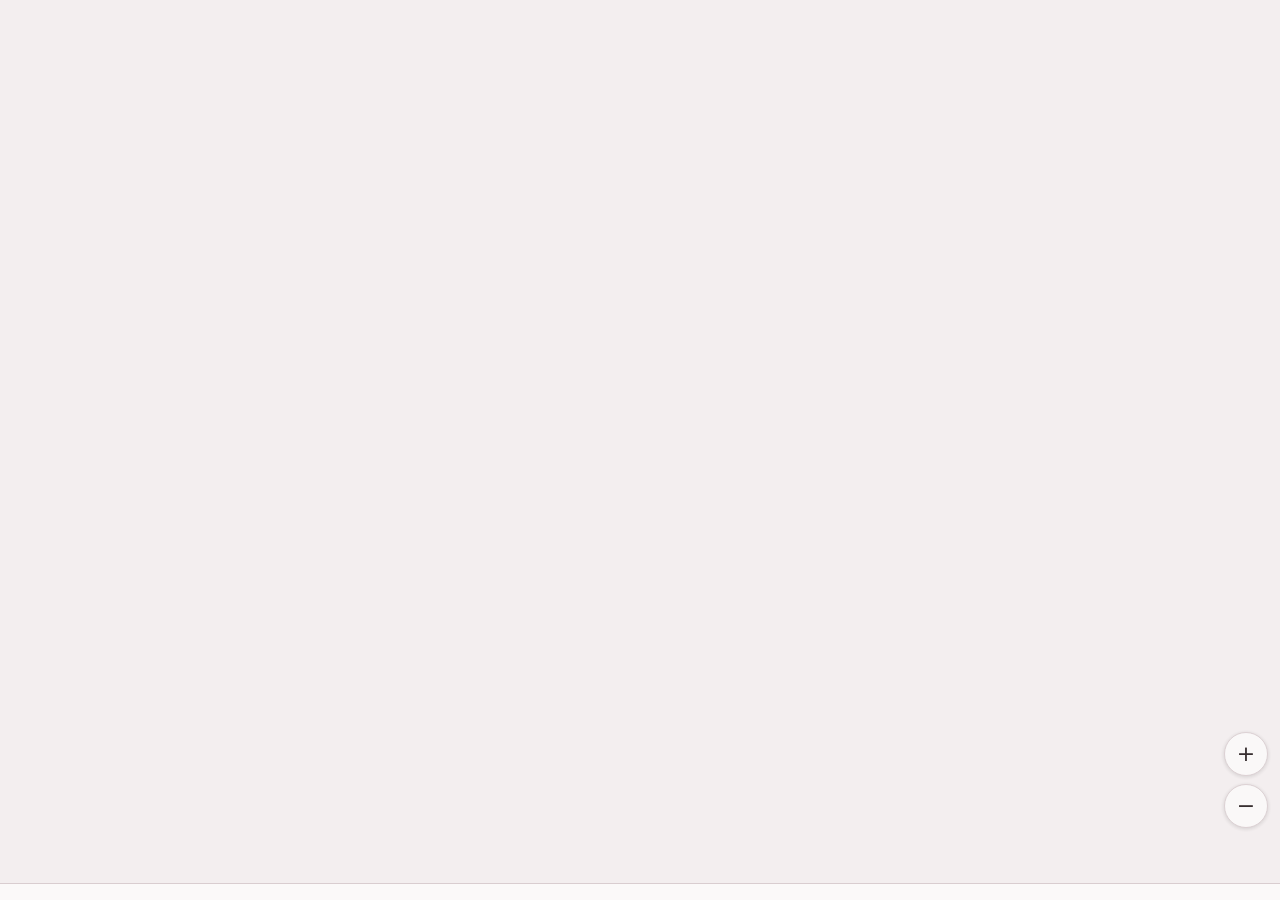
==== src/head.html @ 22a89ef4 "Karten wie in BiWi II: tippen statt Stift, wischen (links nicht sicher, rechts sicher) mit farbigem " ====
<!doctype html>
<html lang="de">
<head>
<meta charset="utf-8">
<meta name="viewport" content="width=device-width, initial-scale=1, viewport-fit=cover">
<title>Politik I</title>
<meta name="apple-mobile-web-app-capable" content="yes">
<meta name="apple-mobile-web-app-title" content="Politik I">
<meta name="theme-color" content="#8A2E3B">
<link rel="apple-touch-icon" href="/Politik-I/apple-touch-icon.png?v=4">
<link rel="icon" type="image/png" href="/Politik-I/icon-192.png?v=4">
<link rel="manifest" href="/Politik-I/manifest.webmanifest?v=4">
<style>
/* Layout: eine schmale Lernspalte (max. 42rem) mit fester Tableiste unten, wie die W&G-I-App; eigene Akzentfarbe (Weinrot) für Politik I; Grundgerüst und Lernformen aus Wirtschaft II */
:root{
  --bg:#F3EEEF; --surface:#FBF9F9; --ink:#241A1C; --muted:#66595C; --line:#D9CDD0;
  --accent:#8A2E3B; --accent-ink:#FFFFFF; --accent-soft:#F2DFE2;
  --good:#2F7A4A; --good-soft:#DDEEE2; --bad:#A3392B; --bad-soft:#F4DEDA; --gold:#A87B1F;
  --serif:"Iowan Old Style","Palatino Linotype","Book Antiqua",Palatino,Georgia,serif;
  --sans:system-ui,-apple-system,"Segoe UI",Roboto,sans-serif;
  --mono:ui-monospace,"SF Mono",Menlo,Consolas,monospace;
}
@media (prefers-color-scheme: dark){
  :root:not([data-theme="light"]){ color-scheme:dark;
    --bg:#171113; --surface:#211A1C; --ink:#EEE5E7; --muted:#AE9FA3; --line:#3E3034;
    --accent:#E7A5B0; --accent-ink:#22100F; --accent-soft:#3B2529;
    --good:#6CC28B; --good-soft:#1E3327; --bad:#E58373; --bad-soft:#3A2420; --gold:#D9AE55; }
}
:root[data-theme="dark"]{ color-scheme:dark;
  --bg:#171113; --surface:#211A1C; --ink:#EEE5E7; --muted:#AE9FA3; --line:#3E3034;
  --accent:#E7A5B0; --accent-ink:#22100F; --accent-soft:#3B2529;
  --good:#6CC28B; --good-soft:#1E3327; --bad:#E58373; --bad-soft:#3A2420; --gold:#D9AE55; }
*{box-sizing:border-box}
html{font-size:calc(100% * var(--z,1))}
.zoom{position:fixed;right:max(12px, env(safe-area-inset-right, 0px));bottom:calc(72px + env(safe-area-inset-bottom, 0px));display:flex;flex-direction:column;gap:8px;z-index:6}
.zoom button{width:44px;height:44px;border-radius:50%;border:1px solid var(--line);background:var(--surface);color:var(--ink);font-size:22px;line-height:1;opacity:.9;box-shadow:0 1px 4px rgba(0,0,0,.15)}
.tag{display:inline-block;font-family:var(--sans);font-size:.68rem;font-weight:600;letter-spacing:.04em;text-transform:uppercase;padding:1px 7px;border-radius:999px;vertical-align:middle;white-space:nowrap}
.tag.core{color:var(--accent);border:1px solid var(--accent)}
.tag.bg{color:var(--muted);border:1px dashed var(--line)}
.cctx{margin:-4px 0 0;font-size:.82rem;color:var(--muted)}
.cinfo{display:flex;gap:8px;align-items:flex-start;margin:0;font-size:.82rem;line-height:1.45;color:var(--muted)}
.cinfo .cl{display:block}
.cinfo .cl+.cl{margin-top:3px}
.cinfo b{color:var(--ink);font-weight:600}
.cinfo .ci{flex:none;width:18px;height:18px;border-radius:50%;border:1px solid var(--muted);font:600 .7rem/16px var(--serif);font-style:italic;text-align:center;margin-top:1px}
.wlink{color:var(--accent);text-decoration:none;font-weight:600;font-size:.92rem;line-height:1.4}
.wlink:hover{text-decoration:underline}
.mc .idk{border-style:dashed;color:var(--muted);text-align:center}
body{margin:0;background:var(--bg);color:var(--ink);font:1rem/1.5 var(--sans);-webkit-font-smoothing:antialiased}
main{max-width:42rem;margin:0 auto;padding-block:20px 120px;padding-left:max(16px, env(safe-area-inset-left, 0px));padding-right:max(16px, env(safe-area-inset-right, 0px))}
h1,h2,h3{font-family:var(--serif);font-weight:600;line-height:1.2;margin:0 0 .4em;text-wrap:balance}
h1{font-size:1.75rem}
h1,h2,h3,.card .front{overflow-wrap:break-word;hyphens:auto;-webkit-hyphens:auto} h2{font-size:1.3rem} h3{font-size:1.05rem}
p{margin:0 0 .8em}
.muted{color:var(--muted)} .small{font-size:.875rem}
.eyebrow{font-size:.75rem;letter-spacing:.08em;text-transform:uppercase;color:var(--muted);font-weight:600;margin:0 0 .3em}
.block{background:var(--surface);border:1px solid var(--line);border-radius:14px;padding:16px;margin:0 0 14px}
.stack{display:flex;flex-direction:column;gap:10px}
.row{display:flex;gap:10px;flex-wrap:wrap;align-items:center}
.row.between{justify-content:space-between}
button,input,select,textarea{font:inherit;color:inherit}
button{cursor:pointer}
.btn{background:var(--accent);color:var(--accent-ink);border:0;border-radius:10px;padding:12px 18px;font-weight:600}
.btn.ghost{background:transparent;color:var(--ink);border:1px solid var(--line)}
.btn.small{padding:8px 12px;font-size:.9rem}
.btn.warn{background:transparent;color:var(--bad);border:1px solid var(--bad)}
.btn:disabled{opacity:.45;cursor:default}
:focus-visible{outline:3px solid var(--accent);outline-offset:2px}
.chip{display:inline-block;font-size:.75rem;font-weight:600;padding:2px 9px;border-radius:999px;border:1px solid var(--line);color:var(--muted);white-space:nowrap}
.chip.l1{color:var(--gold);border-color:var(--gold)}
.chip.l2{color:var(--accent);border-color:var(--accent)}
.chip.l3{color:var(--good);border-color:var(--good)}
.chip.soon{border-style:dashed}

/* Klausuraufbau */
.parts{display:grid;grid-template-columns:12fr 24fr 24fr;gap:4px;margin:10px 0 8px}
.parts div{height:10px;border-radius:3px;background:var(--line)}
.parts div.on{background:var(--accent)}
.partlist{display:grid;grid-template-columns:auto 1fr auto;gap:6px 12px;font-size:.92rem}
.partlist b{font-variant-numeric:tabular-nums}

/* Aufgabenliste */
.tlist{display:flex;flex-direction:column}
.titem{display:grid;grid-template-columns:1fr auto;gap:4px 12px;align-items:center;padding:12px 2px;border-top:1px solid var(--line);text-align:left;background:none;border-left:0;border-right:0;border-bottom:0;width:100%}
.titem:first-child{border-top:0}
.titem .t{font-weight:600}
.titem .d{grid-column:1/-1;font-size:.85rem;color:var(--muted)}
.bar{height:6px;border-radius:3px;background:var(--line);overflow:hidden;grid-column:1/-1}
.bar i{display:block;height:100%;background:var(--good)}

/* Aufgabe */
.data{width:100%;border-collapse:collapse;font-variant-numeric:tabular-nums;font-size:.95rem}
.data th,.data td{border:1px solid var(--line);padding:6px 8px;text-align:center}
.data th{font-weight:600;color:var(--muted);font-size:.8rem}
.data td{font-family:var(--mono)}
.tablewrap{overflow-x:auto;margin:8px 0 2px}
.vals{display:grid;grid-template-columns:repeat(auto-fill,minmax(7.5rem,1fr));gap:6px;margin:10px 0 2px}
.vals div{border:1px solid var(--line);border-radius:8px;padding:5px 8px;background:var(--bg);display:flex;flex-direction:column;gap:1px;min-width:0}
.vals span{font-size:.76rem;color:var(--muted);line-height:1.3}
.vals b{font-family:var(--mono);font-weight:600;font-variant-numeric:tabular-nums}
.eq{font-family:var(--mono);font-size:.92rem;background:var(--bg);border-radius:8px;padding:8px 10px;overflow-x:auto;white-space:nowrap}
.seg{display:inline-flex;border:1px solid var(--line);border-radius:10px;overflow:hidden}
.seg button{background:none;border:0;padding:7px 12px;font-size:.85rem;color:var(--muted)}
.seg button+button{border-left:1px solid var(--line)}
.seg button[aria-pressed="true"]{background:var(--accent-soft);color:var(--ink);font-weight:600}
.step{border:1px solid var(--line);border-radius:12px;padding:12px;background:var(--surface)}
.step.ok{border-color:var(--good);background:var(--good-soft)}
.step.no{border-color:var(--bad);background:var(--bad-soft)}
.step .lab{font-weight:600}
.step .why{font-size:.88rem;color:var(--muted);margin:2px 0 8px}
.inp{display:flex;gap:8px;align-items:center;flex-wrap:wrap}
.inp input{width:9.5rem;max-width:100%;padding:10px 12px;border:1px solid var(--line);border-radius:10px;background:var(--bg);font-family:var(--mono);font-size:1.05rem}
.inp input:focus{border-color:var(--accent)}
.res{font-size:.9rem;margin-top:8px}
.res.good{color:var(--good)} .res.bad{color:var(--bad)}
.hint{font-size:.88rem}
.check{display:flex;gap:10px;align-items:flex-start;padding:6px 0}
.check input{width:20px;height:20px;margin-top:2px;flex:none;accent-color:var(--accent)}

/* Schmierzettel */
.pad{position:relative;border:1px solid var(--line);border-radius:12px;background:var(--bg);overflow:hidden}
.pad canvas{display:block;width:100%;height:240px;touch-action:none}
.pad .tools{position:absolute;right:8px;top:8px;display:flex;gap:6px}
.pad .tools button{background:var(--surface);border:1px solid var(--line);border-radius:8px;padding:4px 10px;font-size:.8rem}
.pad .ph{position:absolute;left:12px;top:10px;font-size:.8rem;color:var(--muted);pointer-events:none}

/* Statistik */
.week{display:grid;grid-template-columns:repeat(7,1fr);gap:6px;align-items:end;height:90px;margin:10px 0 4px}
.week div{background:var(--accent);border-radius:4px 4px 0 0;min-height:2px}
.weekl{display:grid;grid-template-columns:repeat(7,1fr);gap:6px;font-size:.75rem;color:var(--muted);text-align:center}
.srow{display:grid;grid-template-columns:1fr auto auto;gap:4px 12px;align-items:center;padding:9px 0;border-top:1px solid var(--line);font-size:.92rem}
.srow:first-of-type{border-top:0}
.srow.ch{grid-template-columns:1fr auto}
.srow.ch .small{grid-column:1/-1;grid-row:2}
.srow span{font-variant-numeric:tabular-nums}

/* Tableiste */
nav{position:fixed;left:0;right:0;bottom:0;background:var(--surface);border-top:1px solid var(--line);display:flex;justify-content:center;gap:4px;padding:8px max(16px, env(safe-area-inset-right, 0px)) calc(8px + env(safe-area-inset-bottom, 0px)) max(16px, env(safe-area-inset-left, 0px));z-index:5}
nav button{flex:1;max-width:9rem;background:none;border:0;border-radius:10px;padding:9px 6px;font-weight:600;font-size:.9rem;color:var(--muted)}
nav button[aria-current="page"]{background:var(--accent-soft);color:var(--ink)}
.toast{position:fixed;left:50%;transform:translateX(-50%);bottom:calc(80px + env(safe-area-inset-bottom, 0px));background:var(--ink);color:var(--bg);padding:10px 16px;border-radius:10px;font-size:.9rem;z-index:9;max-width:calc(100% - 32px)}
@media (prefers-reduced-motion:no-preference){ .step{transition:background .2s,border-color .2s} }

/* ===== Lernpfad, Lektionen, Karten, Grafiken, Essay ===== */
.chap{display:grid;grid-template-columns:2.4rem 1fr auto;gap:4px 12px;align-items:center;padding:12px 2px;border-top:1px solid var(--line);width:100%;background:none;border-left:0;border-right:0;border-bottom:0;text-align:left}
.chap:first-child{border-top:0}
.chap .no{font-family:var(--serif);font-size:1.3rem;font-weight:600;color:var(--accent);text-align:center}
.chap .t{font-weight:600;min-width:0}
.chap .d{grid-column:2/-1;font-size:.82rem;color:var(--muted)}
.chap .bar{grid-column:2/-1}
.chap.off .no,.chap.off .t{color:var(--muted)}
.chap:disabled{cursor:default}
.modes{display:flex;flex-direction:column}
.mode{display:grid;grid-template-columns:1fr auto;gap:2px 12px;align-items:center;padding:13px 2px;border-top:1px solid var(--line);background:none;border-left:0;border-right:0;border-bottom:0;width:100%;text-align:left}
.mode:first-child{border-top:0}
.mode .t{font-weight:600}
.mode .d{grid-column:1/-1;font-size:.84rem;color:var(--muted)}
.mode .n{font-variant-numeric:tabular-nums;font-size:.85rem;color:var(--muted)}
.today{border-color:var(--accent);background:var(--accent-soft)}
.lesson h2{margin-top:.2em}
.lesson p,.lesson li{max-width:65ch}
.lesson ul{padding-left:1.2em;margin:0 0 .8em}
.lesson li{margin:.2em 0}
.merk{border-left:4px solid var(--gold);background:var(--bg);border-radius:0 10px 10px 0;padding:10px 12px;margin:10px 0}
.merk b:first-child{display:block;font-size:.75rem;letter-spacing:.08em;text-transform:uppercase;color:var(--gold);margin-bottom:2px}
.kv{width:100%;border-collapse:collapse;font-size:.9rem;margin:6px 0 10px}
.kv td{border-top:1px solid var(--line);padding:6px 4px;vertical-align:top}
.kv td:first-child{font-weight:600;padding-right:14px;width:34%;hyphens:auto;-webkit-hyphens:auto}
@media (max-width:560px){ .kv,.kv tbody,.kv tr,.kv td{display:block;width:100%} .kv tr{border-top:1px solid var(--line);padding:6px 0} .kv tr:first-child{border-top:0} .kv td{border:0;padding:1px 0} .kv td:first-child{width:auto} }
.mc{display:flex;flex-direction:column;gap:8px;margin-top:8px}
.mc button{text-align:left;background:var(--bg);border:1px solid var(--line);border-radius:10px;padding:10px 12px}
.mc button.r{border-color:var(--good);background:var(--good-soft)}
.mc button.w{border-color:var(--bad);background:var(--bad-soft)}
.mc button:disabled{cursor:default;color:var(--ink)}
.ex{font-size:.9rem;margin-top:8px}
.card{min-height:12rem;display:flex;flex-direction:column;justify-content:center;gap:10px}
.card .front{font-family:var(--serif);font-size:1.25rem;font-weight:600;text-wrap:balance}
.card .back{border-top:1px solid var(--line);padding-top:10px;white-space:pre-line}
.dots{display:flex;gap:4px}
.dots i{width:8px;height:8px;border-radius:50%;background:var(--line)}
.dots i.on{background:var(--good)}
.gbox{position:relative;width:100%;aspect-ratio:4/3;max-width:100%;border:1px solid var(--line);border-radius:12px;background:var(--surface);overflow:hidden}
.gbox svg,.gbox canvas{position:absolute;inset:0;width:100%;height:100%}
.gbox canvas{touch-action:none}
.gbox .solsvg{pointer-events:none}
.fig{width:100%;max-width:100%;border:1px solid var(--line);border-radius:12px;background:var(--bg);margin:8px 0 12px}
svg .ax{stroke:var(--muted);stroke-width:1.6;fill:none}
svg .base{stroke:var(--ink);stroke-width:2.4;fill:none}
svg .sol{stroke:var(--accent);stroke-width:2.8;fill:none}
svg .gold{stroke:var(--gold);stroke-width:2.8;fill:none}
svg .dash{stroke-dasharray:5 5}
svg .thin{stroke-width:1.4}
svg text{fill:var(--muted);font:13px var(--sans)}
svg text.st{fill:var(--accent);font-weight:600}
svg text.bt{fill:var(--ink)}
svg .dot{fill:var(--surface);stroke:var(--ink);stroke-width:2}
svg .sdot{fill:var(--accent)}
svg .arrowhead{fill:var(--muted)}
svg .sarrow{fill:var(--accent)}
.essay textarea{width:100%;min-height:16rem;border:1px solid var(--line);border-radius:12px;background:var(--bg);padding:12px;font:1rem/1.55 var(--sans);resize:vertical}
.pts{font-variant-numeric:tabular-nums;font-weight:600}
.lnav{display:flex;justify-content:space-between;gap:10px;margin-top:14px;flex-wrap:wrap}
.crumb{background:none;border:0;padding:0;color:var(--accent);font-weight:600;font-size:.9rem;margin-bottom:8px}

/* ===== Strukturierte Inhalte: Begriffslisten, Gegenüberstellungen, Beispielboxen, Formeln ===== */
.eq{white-space:normal;overflow-wrap:break-word;overflow-x:visible;line-height:1.55;margin:6px 0}
.pz{color:var(--muted);font-size:.9em}
.dlist{display:grid;grid-template-columns:fit-content(42%) 1fr;margin:4px 0 8px}
.dlist>b,.dlist>span{padding:6px 0;border-top:1px solid var(--line);min-width:0;overflow-wrap:break-word}
.dlist>b{padding-right:14px;font-weight:600;hyphens:auto;-webkit-hyphens:auto}
.dlist>b:first-child,.dlist>b:first-child+span{border-top:0}
.dlist .eq{margin:4px 0 2px}
.cmp{width:100%;border-collapse:collapse;font-size:.92rem;margin:6px 0 10px}
.cmp th,.cmp td{border-top:1px solid var(--line);padding:7px 8px;text-align:left;vertical-align:top}
.cmp thead th{border-top:0;font-size:.78rem;letter-spacing:.04em;color:var(--muted);font-weight:600}
.cmp tbody th{font-weight:600;padding-left:0}
.cmp td{overflow-wrap:break-word}
@media (max-width:560px){
  .cmp:not(.tight) thead{display:none}
  .cmp:not(.tight),.cmp:not(.tight) tbody,.cmp:not(.tight) tr,.cmp:not(.tight) th,.cmp:not(.tight) td{display:block;width:100%}
  .cmp:not(.tight) tr{border-top:1px solid var(--line);padding:6px 0}
  .cmp:not(.tight) tr:first-child{border-top:0}
  .cmp:not(.tight) tbody th,.cmp:not(.tight) td{border:0;padding:2px 0}
  .cmp:not(.tight) td{display:grid;grid-template-columns:fit-content(45%) 1fr;gap:10px}
  .cmp:not(.tight) td::before{content:attr(data-l);color:var(--muted);font-size:.8rem;padding-top:1px}
}
.bsp{border:1px solid var(--line);border-radius:12px;padding:10px 14px 4px;margin:12px 0;background:var(--bg)}
.bsp .bh,.lesson .bsp .bh{font-size:.72rem;letter-spacing:.08em;text-transform:uppercase;color:var(--muted);font-weight:600;margin:0 0 2px}
.bsp .dlist{margin:0}
.lesson ol.steps{padding-left:1.3em;margin:0 0 .8em}
.lesson ol.steps li{margin:.35em 0}
.card{cursor:pointer;-webkit-tap-highlight-color:transparent}
.card .cctx{margin:0;font-size:.8rem;color:var(--muted);letter-spacing:.01em}
.card .back{white-space:normal}
.card .back p{margin:0 0 .5em}
.card .back ul,.card .back ol{margin:0 0 .5em;padding-left:1.25em}
.card .back li{margin:.2em 0}
.card .back>:last-child{margin-bottom:0}
.ml ol,.ml ul{padding-left:1.25em;margin:0 0 .5em} .ml li{margin:.25em 0} .ml p{margin:0 0 .5em}
.grade{display:grid;grid-template-columns:1fr 1fr;gap:8px}
.kg{margin-left:8px;vertical-align:middle;background:transparent;border:1px dashed var(--line);border-radius:999px;padding:6px 12px;font-size:.8rem;color:var(--muted)}
.kg[aria-pressed="true"]{border:1px solid var(--gold);color:var(--gold);font-weight:600}
.kg:disabled{cursor:default}
.why .gsd{color:var(--gold)}
.hint{margin:6px 0 0;font-size:.75rem;color:var(--muted);opacity:.85}
.swipewrap{position:relative;overflow-x:clip;overflow-y:visible;margin:0 -16px;padding:0 16px}
.swipewrap .card{touch-action:pan-y;-webkit-user-select:none;user-select:none;-webkit-touch-callout:none;will-change:transform;position:relative;overflow:hidden;backface-visibility:hidden}
.card .tint{position:absolute;inset:0;opacity:0;pointer-events:none;border-radius:inherit;border:2px solid transparent;will-change:opacity}
.card .tint.ok{border-color:var(--good);background:color-mix(in srgb,var(--good) 7%,transparent)}
.card .tint.no{border-color:var(--bad);background:color-mix(in srgb,var(--bad) 7%,transparent)}
.card.enter{animation:cardIn .22s ease-out}
@keyframes cardIn{from{opacity:0;transform:translate3d(0,8px,0) scale(.985)}to{opacity:1;transform:none}}
@media (prefers-reduced-motion:reduce){.card.enter{animation:none}}
.cty{display:block;width:100%;box-sizing:border-box;margin:2px 0 12px;padding:6px 2px;font:inherit;font-size:.95rem;color:var(--ink);background:transparent;border:0;border-bottom:1px dashed var(--line);border-radius:0;resize:none;outline:none}
.cty:focus{border-bottom-color:var(--muted)}
.cty::placeholder{color:var(--muted);opacity:.7}
.tylink{background:transparent;border:0;padding:8px 6px;font:inherit;font-size:.85rem;color:var(--muted);text-decoration:underline;text-underline-offset:3px;cursor:pointer}
.card .typed{border-top:1px solid var(--line);padding-top:8px}.card .typed p{margin:2px 0 0;white-space:pre-wrap}
.grade .btn{padding:12px 6px}
.cardpad{margin:0 0 12px}
.cardpad canvas{height:170px}
.card .tap{font-size:.78rem;color:var(--muted);margin:0}
.fb{margin-top:10px;border-left:3px solid var(--line);padding:2px 0 2px 12px;font-size:.92rem}
.fb.good{border-color:var(--good)} .fb.bad{border-color:var(--bad)} .fb.idk{border-color:var(--gold)}
.fb .fh{margin:0 0 2px;font-weight:600}
.fb.good .fh{color:var(--good)} .fb.bad .fh{color:var(--bad)} .fb.idk .fh{color:var(--gold)}
.fb .dlist{margin:0}
.unc{display:flex;gap:10px;flex-wrap:wrap;align-items:center}
.chip.unk{color:var(--gold);border-color:var(--gold)}
.copybox{width:100%;min-height:8rem;margin-top:8px;border:1px solid var(--line);border-radius:10px;background:var(--bg);padding:8px;font-size:.85rem}
.week7{display:grid;grid-template-columns:repeat(7,minmax(0,1fr));gap:4px;margin-top:10px}
.week7 .d{display:flex;flex-direction:column;align-items:center;text-align:center;min-width:0}
.week7 .bw{height:80px;width:100%;display:flex;align-items:flex-end;justify-content:center}
.week7 .bw i{display:block;width:70%;max-width:2.2rem;background:var(--accent);opacity:.55;border-radius:4px 4px 0 0;min-height:2px}
.week7 .wd{font-size:.78rem;font-weight:600;margin-top:6px}
.week7 .dt{font-size:.68rem;color:var(--muted);font-variant-numeric:tabular-nums}
.week7 .n{font-size:.85rem;font-weight:600;margin-top:4px;font-variant-numeric:tabular-nums}
.week7 .u{font-size:.6rem;color:var(--muted);max-width:100%;overflow:hidden;text-overflow:ellipsis}
.week7 .d.today .bw i{opacity:1}
.week7 .d.today .wd{color:var(--accent)}
.week7 .d.today{background:var(--accent-soft);border-radius:8px;padding-bottom:4px}
.klist{display:grid;grid-template-columns:fit-content(40%) 1fr;font-size:.92rem;margin:4px 0 10px}
.klist>b,.klist>span{padding:6px 0;border-top:1px solid var(--line)}
.klist>b{padding-right:14px;font-weight:600}
.klist>b:first-child,.klist>b:first-child+span{border-top:0}
#sessbar{position:sticky;top:0;z-index:7;background:var(--surface);border-bottom:1px solid var(--line);padding-top:env(safe-area-inset-top,0px)}
#sessbar .sbin{max-width:42rem;margin:0 auto;display:flex;gap:8px;align-items:center;padding:8px max(16px, env(safe-area-inset-right, 0px)) 8px max(16px, env(safe-area-inset-left, 0px))}
#sessbar .sbt{flex:1;min-width:0;font-size:.88rem;overflow:hidden;text-overflow:ellipsis;white-space:nowrap}
.plan{margin:6px 0 12px;padding-left:1.3em}
.plan li{margin:.35em 0}
.plan li span{display:block;font-size:.84rem;color:var(--muted)}
.who{font-family:var(--serif);font-size:1.2rem;font-weight:600;line-height:1.35;margin:0 0 6px}
.weak{margin:4px 0 8px;padding-left:1.2em;font-size:.92rem}
.weak li{margin:.2em 0}
.dateinp{padding:7px 10px;border:1px solid var(--line);border-radius:10px;background:var(--bg);color:var(--ink);font:inherit;font-size:.92rem}
.card .front .symin{display:block;font-size:.9rem;font-family:var(--sans);font-weight:400;color:var(--muted);margin-top:6px}
.card .front.symf{font-size:2.2rem;font-family:var(--serif);text-align:center;padding:.3em 0}
.lex>b.sy{font-family:var(--serif);font-size:1.15rem;font-weight:600;color:var(--accent);min-width:3.2rem}
.lex>span>span{display:block;margin-top:2px}
.lex .lexeq{margin:4px 0;font-size:.85rem}
.lexwarn{color:var(--bad)}
.sheet{position:fixed;inset:0;background:rgba(0,0,0,.35);z-index:20;display:flex;justify-content:center;align-items:flex-end}
.sheetin{background:var(--bg);width:100%;max-width:42rem;max-height:88vh;overflow-y:auto;border-radius:16px 16px 0 0;padding:16px max(16px, env(safe-area-inset-left, 0px)) calc(20px + env(safe-area-inset-bottom, 0px))}

/* ===== Politik I: Kästen, Selbsttest, Umschalter, Lektüre, Essay (aus der bisherigen App) ===== */
.merk>b:first-child{display:block;font-size:.75rem;letter-spacing:.08em;text-transform:uppercase;color:var(--gold);margin-bottom:2px}
.merk .mi{margin:0 0 8px}
.merk .eq{background:var(--surface);display:inline-block;max-width:100%;margin-top:4px}
.mrows{display:flex;flex-direction:column}
.mrows>div{display:flex;flex-direction:column;gap:2px;padding:8px 0;border-top:1px solid var(--line)}
.mrows>div:first-child{border-top:0;padding-top:2px}
.mrows>div:last-child{padding-bottom:0}
.ml{font-weight:600;font-size:.92rem}
.msteps{list-style:none;margin:0;padding:0;counter-reset:s;display:flex;flex-direction:column;gap:10px}
.msteps li{display:grid;grid-template-columns:1.5rem 1fr;column-gap:10px;row-gap:3px;align-items:start}
.msteps li::before{counter-increment:s;content:counter(s);grid-row:1 / span 2;width:1.4rem;height:1.4rem;border-radius:50%;border:1px solid var(--gold);color:var(--gold);font:600 .74rem/1.3rem var(--sans);text-align:center;margin-top:.05rem}
.msteps .eq{margin:0;display:block}
.sect{font-size:.75rem;letter-spacing:.08em;text-transform:uppercase;color:var(--muted);font-weight:600;margin:4px 2px 8px;display:flex;justify-content:space-between;gap:8px}
.kz{border-top:1px solid var(--line);padding:12px 0 10px}
.kz:first-of-type{border-top:0;padding-top:4px}
.kz .st{margin:0 0 8px;line-height:1.45}
.kz .st i.no{font-style:normal;color:var(--muted);font-variant-numeric:tabular-nums;margin-right:6px}
.wf{display:inline-flex;border:1px solid var(--line);border-radius:10px;overflow:hidden}
.wf button{background:var(--bg);border:0;padding:8px 16px;font-size:.9rem;font-weight:600;color:var(--muted);min-width:5.5rem}
.wf button+button{border-left:1px solid var(--line)}
.wf button[aria-pressed="true"]{background:var(--accent-soft);color:var(--ink)}
.wf button.r{background:var(--good-soft);color:var(--good)}
.wf button.w{background:var(--bad-soft);color:var(--bad)}
.wf button:disabled{cursor:default}
.kz .why{font-size:.86rem;color:var(--muted);margin:8px 0 0;line-height:1.45}
.kz .why b{color:var(--ink);font-weight:600}
.pbadge{font-variant-numeric:tabular-nums;font-weight:600;font-size:.95rem}
.kvq{width:100%;border-collapse:collapse;font-size:.9rem;margin:6px 0 10px;font-variant-numeric:tabular-nums}
.kvq th,.kvq td{border-top:1px solid var(--line);padding:6px 6px;text-align:left}
.kvq th{font-weight:600;color:var(--muted);font-size:.8rem}
svg .fillA{fill:var(--accent-soft);stroke:none}
svg .fillB{fill:var(--accent-soft);opacity:.55;stroke:none}
.kvq .nw{white-space:nowrap}
.chip.flag{color:var(--gold);border-color:var(--gold)}
.switch{display:grid;grid-template-columns:1fr 1fr;border:1px solid var(--line);border-radius:12px;overflow:hidden;margin:0 0 18px;background:var(--surface)}
.switch button{background:transparent;border:0;padding:10px 6px;font-weight:600;color:var(--muted);line-height:1.25}
.switch button small{display:block;font-weight:400;font-size:.75rem}
.switch button[aria-pressed="true"]{background:var(--ink);color:var(--surface)}
.erg{display:inline-block;font-size:.66rem;font-weight:600;letter-spacing:.05em;text-transform:uppercase;color:var(--gold);border:1px solid var(--gold);border-radius:999px;padding:0 6px;vertical-align:middle;margin-left:4px;white-space:nowrap}
.lit{display:inline-block;font-size:.66rem;font-weight:600;letter-spacing:.05em;text-transform:uppercase;color:var(--accent);border:1px solid var(--accent);border-radius:999px;padding:0 6px;vertical-align:middle;margin-left:4px;white-space:nowrap}
.litbox{border-left:4px solid var(--accent);background:var(--accent-soft);border-radius:0 10px 10px 0;padding:10px 12px;margin:10px 0}
.litbox>b:first-child{display:block;font-size:.72rem;letter-spacing:.08em;text-transform:uppercase;color:var(--accent);margin-bottom:2px}
.litbox p:last-child{margin-bottom:0}
.kvq td,.kvq th{overflow-wrap:anywhere;hyphens:auto;-webkit-hyphens:auto}
.lesson .kvq{table-layout:fixed}
.litbox .kvq,.merk .kvq{font-size:.84rem;table-layout:fixed}
.litbox .kvq td:first-child,.litbox .kvq th:first-child{width:28%}
.ergbox{border:1px dashed var(--gold);border-radius:10px;padding:10px 12px;margin:10px 0}
.ergbox>b:first-child{display:block;font-size:.72rem;letter-spacing:.08em;text-transform:uppercase;color:var(--gold);margin-bottom:2px}
.quote{border-left:3px solid var(--accent);padding:4px 0 4px 12px;margin:10px 0;font-family:var(--serif);font-size:1.02rem;line-height:1.5}
.quote cite{display:block;font:normal .8rem var(--sans);color:var(--muted);margin-top:4px}
.gl{margin:6px 0 0;padding-left:1.2rem}
.gl li{margin:4px 0}
.gl li b{font-weight:600}
.etop{display:flex;justify-content:space-between;align-items:center;gap:10px;position:sticky;top:env(safe-area-inset-top,0px);z-index:4;background:var(--bg);padding:6px 0}
.clock{font-variant-numeric:tabular-nums;font-weight:700;font-size:1.15rem}
.wc{font-size:.8rem;color:var(--muted);text-align:right;margin-top:4px}
.essaytext{white-space:pre-wrap;background:var(--bg);border-radius:10px;padding:10px;margin:0;font-size:.92rem}
.musterp p{margin:0 0 .7em}
.info dl{margin:6px 0 0}
.info dl div{display:grid;grid-template-columns:7.5rem 1fr;gap:8px;padding:5px 0;border-top:1px solid var(--line);font-size:.9rem}
.info dl div:first-child{border-top:0}
.info dt{color:var(--muted)}
.info dd{margin:0}
/* ===== Politik I: Beispielboxen ruhig mit Akzentton, Label links ===== */
.merk b:first-child{display:inline;font-size:inherit;letter-spacing:normal;text-transform:none;color:inherit;margin:0}
.merk{border-left:4px solid var(--accent);background:var(--accent-soft);border-radius:0 10px 10px 0;padding:10px 12px;margin:12px 0}
.merk>b:first-child{display:block;font-size:.72rem;letter-spacing:.08em;text-transform:uppercase;color:var(--accent);margin-bottom:4px}
.mrows>div{display:grid;grid-template-columns:fit-content(38%) 1fr;gap:2px 14px;padding:7px 0;border-top:1px solid var(--line)}
.mrows>div:first-child{border-top:0;padding-top:2px}
.mrows .ml{font-weight:600;font-size:.92rem;hyphens:auto;-webkit-hyphens:auto}
@media (max-width:560px){ .mrows>div{grid-template-columns:1fr} }
.bsp{border-left:4px solid var(--accent);border-top:0;border-right:0;border-bottom:0;border-radius:0 10px 10px 0;background:var(--accent-soft)}
.bsp .bh,.lesson .bsp .bh{color:var(--accent)}
/* Lektions-Tabellen: Begriffspaare als Liste, Vergleiche als Tabelle, auf dem Handy gestapelt */
.lesson .dlist{margin:6px 0 12px}
.dlist>span{hyphens:auto;-webkit-hyphens:auto}
.lesson .cmp{margin:6px 0 12px}
.lesson .cmp td>span{display:block}
.lesson ol{padding-left:1.3em;margin:0 0 .8em}
.lesson ol li{margin:.3em 0}
.who.sm{font-size:1.05rem}
.wset{font-size:.78rem;color:var(--muted);margin:0 0 4px}
.otime{font-variant-numeric:tabular-nums;font-weight:600}
.lexwarn::before{content:"Verwechslung: ";font-weight:600}
</style>
<style>:root{padding-top:env(safe-area-inset-top,0px)}</style>
</head>
<body>
<div id="sessbar" hidden></div>
<main id="app"></main>
<nav id="nav"></nav>
<div class="zoom" role="group" aria-label="Schriftgröße"><button id="zIn" aria-label="Größer">+</button><button id="zOut" aria-label="Kleiner">−</button></div>

<script>
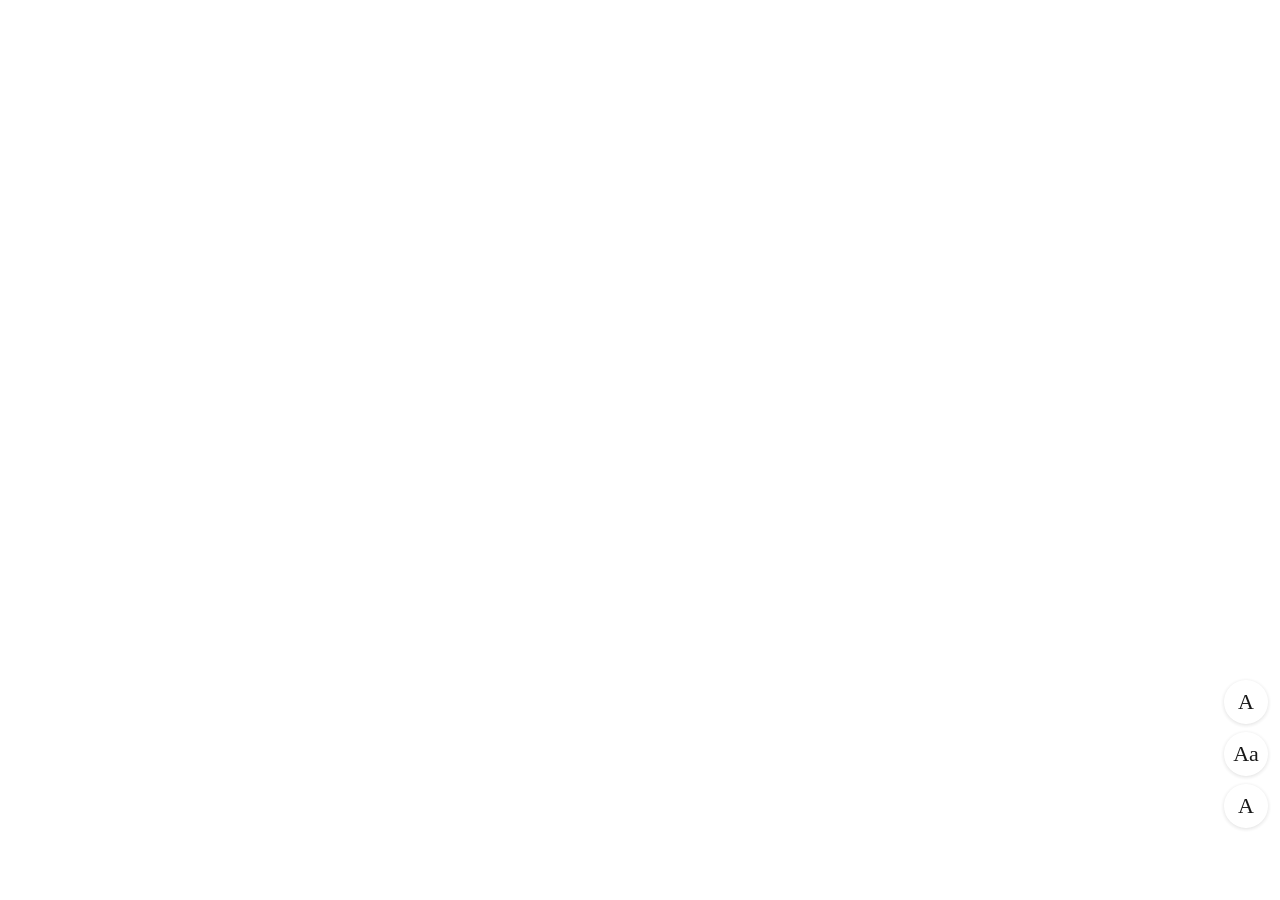
==== commit 26b4edd6: "Politik I: neues Design „Die Reihe“ als Muster Neutrale Flächen wie iOS, Bandfarbe nur auf der Platt" ====
--- a/src/head.html
+++ b/src/head.html
@@ -6,32 +6,23 @@
 <title>Politik I</title>
 <meta name="apple-mobile-web-app-capable" content="yes">
 <meta name="apple-mobile-web-app-title" content="Politik I">
-<meta name="theme-color" content="#8A2E3B">
+<meta name="color-scheme" content="light dark">
+<meta name="theme-color" content="#F2F2F4" media="(prefers-color-scheme: light)">
+<meta name="theme-color" content="#000000" media="(prefers-color-scheme: dark)">
+<link rel="preload" href="fonts/newsreader-latin.woff2" as="font" type="font/woff2" crossorigin>
 <link rel="apple-touch-icon" href="/Politik-I/apple-touch-icon.png?v=4">
 <link rel="icon" type="image/png" href="/Politik-I/icon-192.png?v=4">
 <link rel="manifest" href="/Politik-I/manifest.webmanifest?v=4">
 <style>
-/* Layout: eine schmale Lernspalte (max. 42rem) mit fester Tableiste unten, wie die W&G-I-App; eigene Akzentfarbe (Weinrot) für Politik I; Grundgerüst und Lernformen aus Wirtschaft II */
-:root{
-  --bg:#F3EEEF; --surface:#FBF9F9; --ink:#241A1C; --muted:#66595C; --line:#D9CDD0;
-  --accent:#8A2E3B; --accent-ink:#FFFFFF; --accent-soft:#F2DFE2;
-  --good:#2F7A4A; --good-soft:#DDEEE2; --bad:#A3392B; --bad-soft:#F4DEDA; --gold:#A87B1F;
-  --serif:"Iowan Old Style","Palatino Linotype","Book Antiqua",Palatino,Georgia,serif;
-  --sans:system-ui,-apple-system,"Segoe UI",Roboto,sans-serif;
-  --mono:ui-monospace,"SF Mono",Menlo,Consolas,monospace;
-}
-@media (prefers-color-scheme: dark){
-  :root:not([data-theme="light"]){ color-scheme:dark;
-    --bg:#171113; --surface:#211A1C; --ink:#EEE5E7; --muted:#AE9FA3; --line:#3E3034;
-    --accent:#E7A5B0; --accent-ink:#22100F; --accent-soft:#3B2529;
-    --good:#6CC28B; --good-soft:#1E3327; --bad:#E58373; --bad-soft:#3A2420; --gold:#D9AE55; }
-}
-:root[data-theme="dark"]{ color-scheme:dark;
-  --bg:#171113; --surface:#211A1C; --ink:#EEE5E7; --muted:#AE9FA3; --line:#3E3034;
-  --accent:#E7A5B0; --accent-ink:#22100F; --accent-soft:#3B2529;
-  --good:#6CC28B; --good-soft:#1E3327; --bad:#E58373; --bad-soft:#3A2420; --gold:#D9AE55; }
+/* Layout: eine schmale Lernspalte (max. 42rem) mit Tableiste unten. Bandfarbe Politik I: Weinrot wie das App-Symbol, Ziffer I.
+   Nur diese fünf Werte sind je App verschieden; alle übrigen Farben, Schriften und Formen stehen im gemeinsamen Design (src/design.css). */
+:root{ --accent:#8A2E3B; --accent-ink:#FFFFFF; --plate-top:#A23A4B; --plate-bot:#5C1926; --numeral:"I"; }
+@media (prefers-color-scheme: dark){ :root:not([data-theme="light"]){ --accent:#EFA3AF; --accent-ink:#2A0D12; --plate-top:#86293A; --plate-bot:#3A0E17; } }
+:root[data-theme="dark"]{ --accent:#EFA3AF; --accent-ink:#2A0D12; --plate-top:#86293A; --plate-bot:#3A0E17; }
 *{box-sizing:border-box}
-html{font-size:calc(100% * var(--z,1))}
+html{font-size:calc(var(--base,100%) * var(--z,1))}
+@media (min-width:768px){:root{--base:106.25%}}
+@media (min-width:1100px){:root{--base:112.5%}}
 .zoom{position:fixed;right:max(12px, env(safe-area-inset-right, 0px));bottom:calc(72px + env(safe-area-inset-bottom, 0px));display:flex;flex-direction:column;gap:8px;z-index:6}
 .zoom button{width:44px;height:44px;border-radius:50%;border:1px solid var(--line);background:var(--surface);color:var(--ink);font-size:22px;line-height:1;opacity:.9;box-shadow:0 1px 4px rgba(0,0,0,.15)}
 .tag{display:inline-block;font-family:var(--sans);font-size:.68rem;font-weight:600;letter-spacing:.04em;text-transform:uppercase;padding:1px 7px;border-radius:999px;vertical-align:middle;white-space:nowrap}
@@ -256,6 +247,9 @@
 .cty::placeholder{color:var(--muted);opacity:.7}
 .tylink{background:transparent;border:0;padding:8px 6px;font:inherit;font-size:.85rem;color:var(--muted);text-decoration:underline;text-underline-offset:3px;cursor:pointer}
 .card .typed{border-top:1px solid var(--line);padding-top:8px}.card .typed p{margin:2px 0 0;white-space:pre-wrap}
+.cundo{background:none;border:0;padding:4px;margin:-4px 4px -4px 0;color:var(--muted);opacity:.75;display:inline-grid;place-items:center;border-radius:8px;cursor:pointer;vertical-align:middle}
+.cundo:active{opacity:1}
+.crt{display:inline-flex;align-items:center}
 .grade .btn{padding:12px 6px}
 .cardpad{margin:0 0 12px}
 .cardpad canvas{height:170px}
@@ -268,6 +262,25 @@
 .unc{display:flex;gap:10px;flex-wrap:wrap;align-items:center}
 .chip.unk{color:var(--gold);border-color:var(--gold)}
 .copybox{width:100%;min-height:8rem;margin-top:8px;border:1px solid var(--line);border-radius:10px;background:var(--bg);padding:8px;font-size:.85rem}
+.upl{padding:10px 14px}
+.upl summary{display:flex;align-items:baseline;justify-content:space-between;gap:10px;cursor:pointer;list-style:none}
+.upl summary::-webkit-details-marker{display:none}
+.upl summary::after{content:"›";color:var(--muted);transition:transform .2s}
+.upl[open] summary::after{transform:rotate(90deg)}
+.upl-last{font-size:.875rem;color:var(--muted);margin-left:auto}
+.upl-u{margin-top:12px;padding-top:10px;border-top:1px solid var(--line)}
+.upl-h{display:flex;gap:8px;align-items:baseline;margin:0 0 4px;font-size:.875rem}
+.upl-h b{color:var(--accent)} .upl-h .upst{margin-left:auto}
+.upst{font-size:.75rem;font-weight:600}
+.upst.full{color:var(--good)} .upst.part{color:var(--gold)} .upst.unk{color:var(--muted);font-style:italic}
+.upl-i{list-style:none;margin:0;padding:0;display:grid;gap:2px;font-size:.8125rem}
+.upl-i li{display:flex;gap:6px;align-items:baseline} .upl-i li>span:first-child{width:1rem;flex:none;color:var(--good)}
+.upl-i li.miss>span:first-child{color:var(--muted)}
+.upl-src{margin:4px 0 0;font-size:.75rem}
+.brk-l{list-style:none;margin:10px 0 0;padding:0;display:grid;gap:10px}
+.brk-l li{display:grid;gap:1px;font-size:.875rem} .brk-l li>span:first-child{font-size:.75rem}
+.motiv{margin:12px 0 0;font-size:.875rem;color:var(--muted);font-style:italic;text-align:center}
+.todo.on>span{color:var(--muted);text-decoration:line-through;text-decoration-color:var(--line)}
 .week7{display:grid;grid-template-columns:repeat(7,minmax(0,1fr));gap:4px;margin-top:10px}
 .week7 .d{display:flex;flex-direction:column;align-items:center;text-align:center;min-width:0}
 .week7 .bw{height:80px;width:100%;display:flex;align-items:flex-end;justify-content:center}
@@ -389,12 +402,15 @@
 .otime{font-variant-numeric:tabular-nums;font-weight:600}
 .lexwarn::before{content:"Verwechslung: ";font-weight:600}
 </style>
+<style>
+/*__DESIGN__*/
+</style>
 <style>:root{padding-top:env(safe-area-inset-top,0px)}</style>
 </head>
 <body>
 <div id="sessbar" hidden></div>
 <main id="app"></main>
 <nav id="nav"></nav>
-<div class="zoom" role="group" aria-label="Schriftgröße"><button id="zIn" aria-label="Größer">+</button><button id="zOut" aria-label="Kleiner">−</button></div>
+<div class="zoom" id="zoom" role="group" aria-label="Schriftgröße"><button id="zOut" aria-label="Schrift kleiner">A</button><button id="zT" aria-label="Schriftgröße" aria-expanded="false">Aa</button><button id="zIn" aria-label="Schrift größer">A</button></div>
 
 <script>
